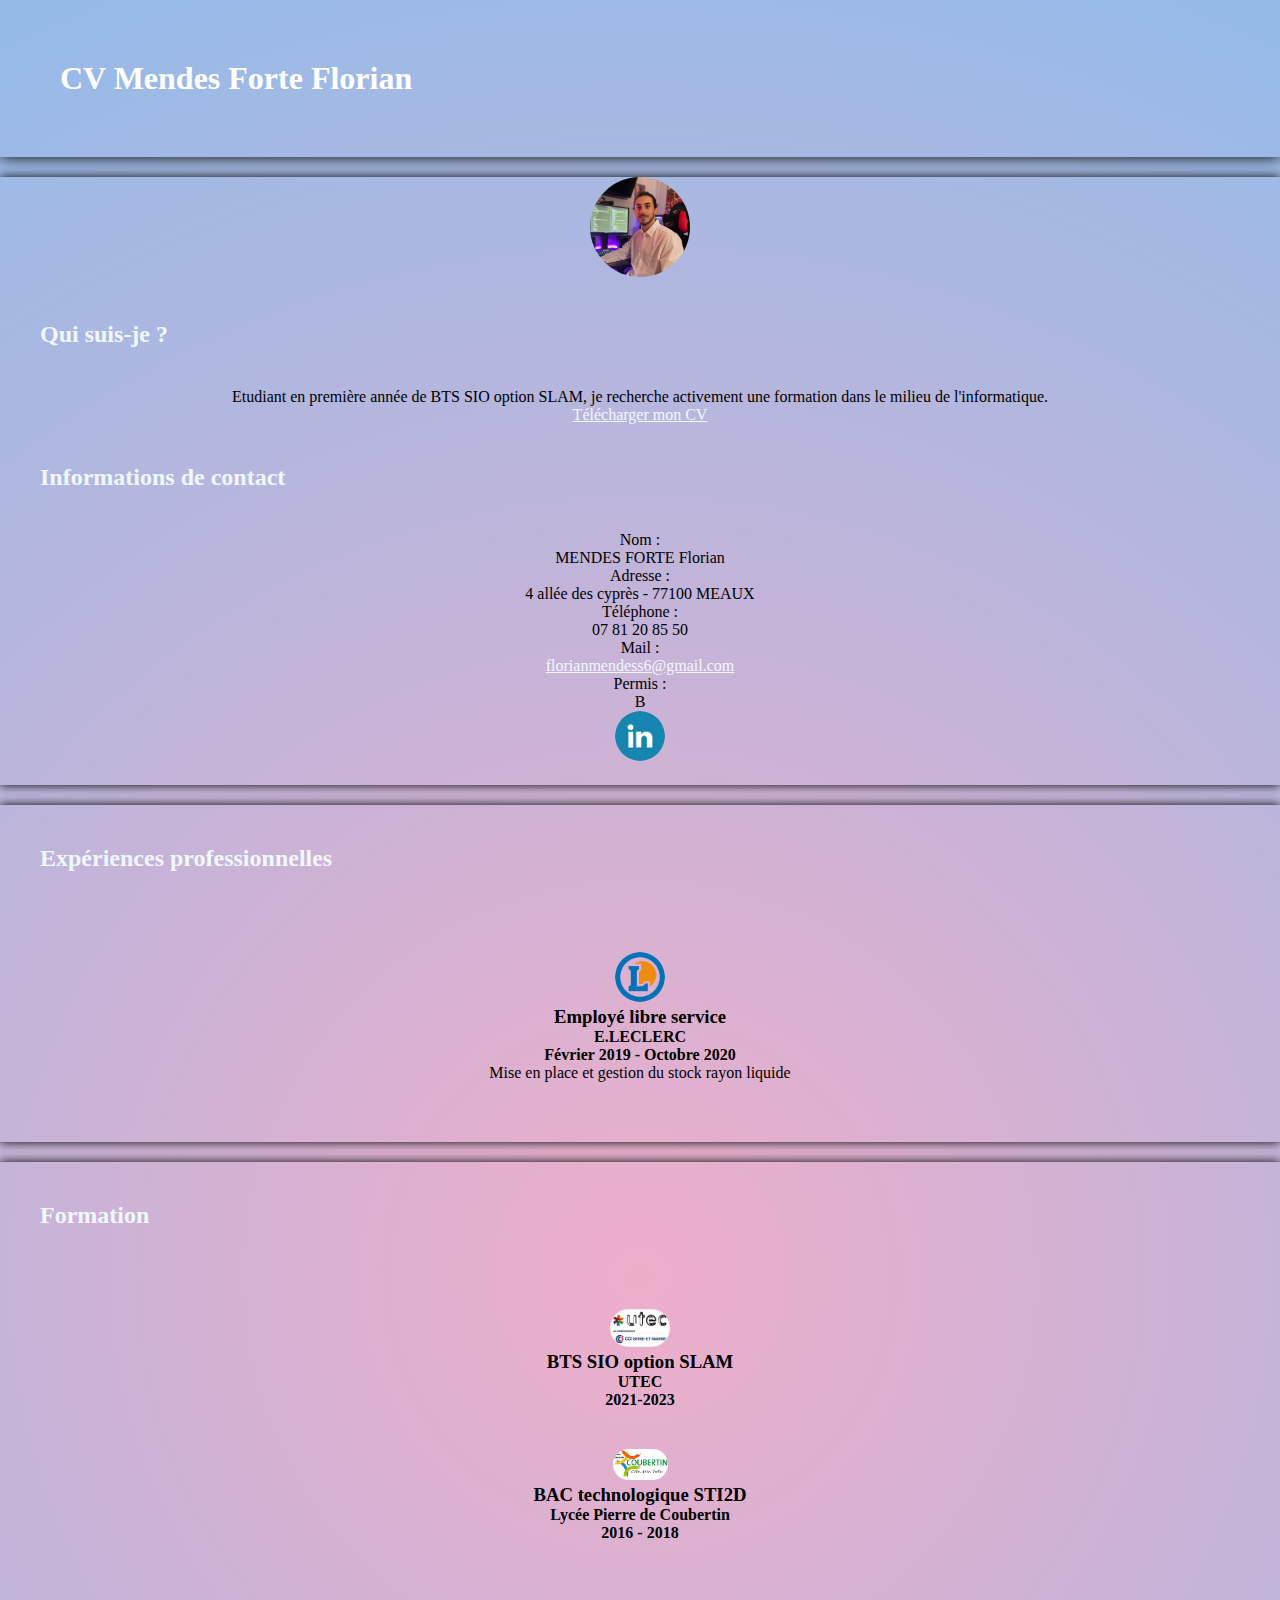
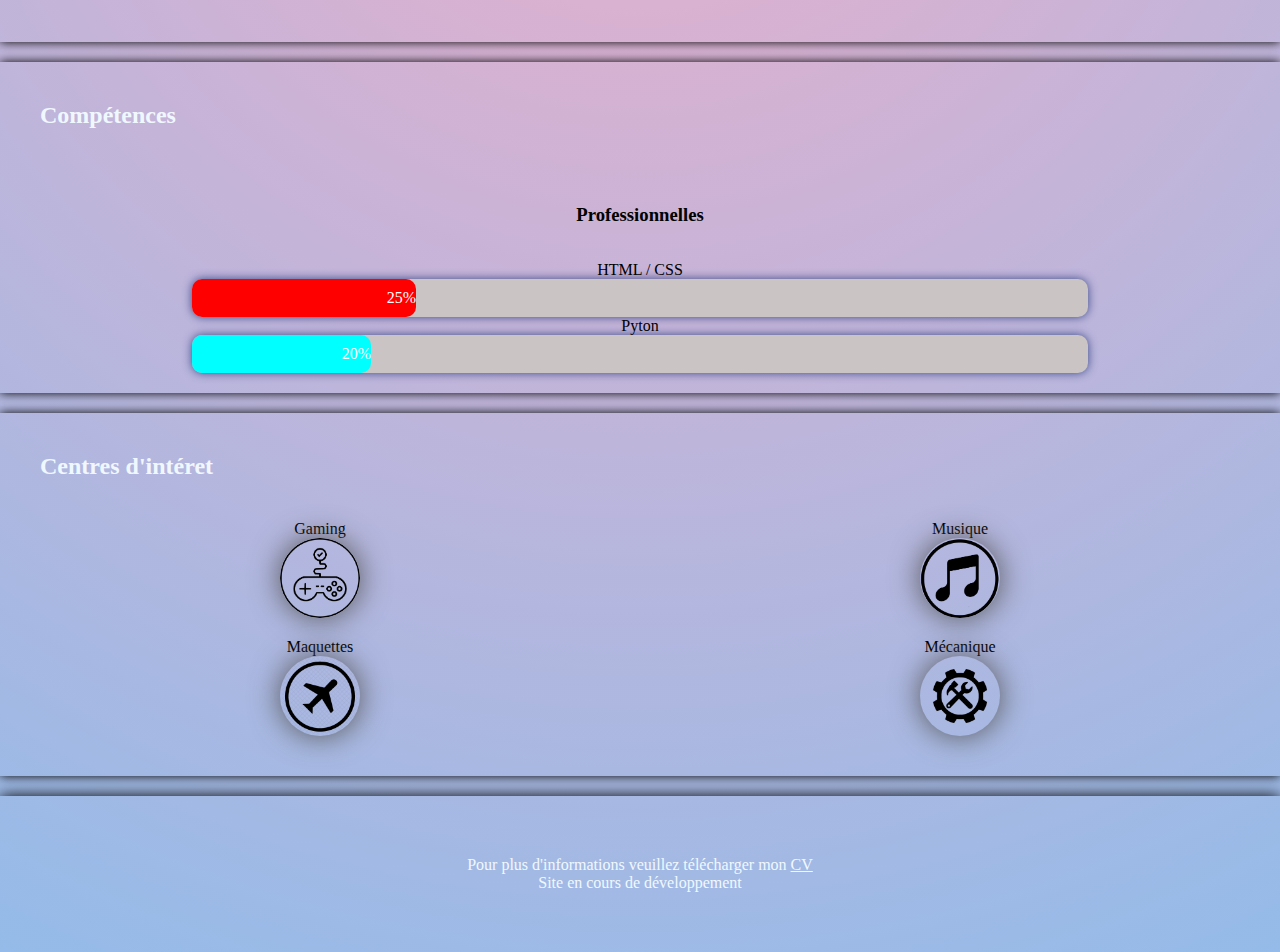
==== index.html @ c35d8fb9 "Update index.html" ====
<!DOCTYPE html>
<html>

<head>
	<title>CV de Mendes Forte Florian</title>
	<meta charset="utf-8">
	<meta name="viewport" content="wdith=device-width, initial-scale=1, user-scalable=no">
	<link rel="icon" href="https://cdn-icons-png.flaticon.com/512/1340/1340141.png" type="image/x-icon">
	<link rel="stylesheet" href="css/index.css">
</head>

<body>
	<header>
		<h1>CV Mendes Forte Florian</h1>
	</header>

</html>

<section>
	<div class="photo">
		<img src="img/cv-profil.jpg" width="100" alt="Ma photo de profil">
	</div>
	<div class="prez">
	<h2>Qui suis-je ?</h2>
	<p>Etudiant en première année de BTS SIO option SLAM, je recherche activement
		une formation dans le milieu de l'informatique.</p>
	<a href="https://drive.google.com/file/d/1h4x3YAbAO-uf1AmFvrvh2RojWO1_PKRx/view?usp=sharing" download>Télécharger mon CV</a>
	</div>
	<div class="contact">
	<h2>Informations de contact</h2>
	<div class="contact-flex">
		<p>Nom : </p>
		<p>MENDES FORTE Florian</p>
	</div>
	<div class="contact">
		<p>Adresse : </p>
		<p>4 allée des cyprès - 77100 MEAUX</p>
	</div>
	<div class="contact">
		<p>Téléphone :</p>
		<p>07 81 20 85 50</p>
	</div>
	<div class="contact">
		<p>Mail : </p>
		<p><a href="mailto:florianmendess6@gmail.com">florianmendess6@gmail.com</a></p>
	</div>
	<div class="contact">
		<p>Permis :</p>
		<p>B</p>
	</div>
	<div class="social">
		<a href="https://www.linkedin.com/in/fmendesforte/"><img src="img/Lk.png" width="50" alt="Logo Lk"></a>
	</div>
	</div>
</section>
<section>
	<h2>Expériences professionnelles</h2>
	<div class="exp">
		<div class="exp-logo">
			<a><img src="img/leclerc.png" width= 50px alt="Logo de Leclerc"></a>
		</div>
		<div class="exp-info">
			<h3>Employé libre service</h3>
			<h4>E.LECLERC</h4>
			<h4>Février 2019 - Octobre 2020</h4>
		</div>
		<div class="exp-desc">
			<p> Mise en place et gestion du stock rayon liquide </p>
		</div>
</section>
<section>
	<h2>Formation</h2>
	<div class="exp">
		<div class="exp-logo">
			<a><img src="img/utec.jpg" width="60px" alt="Logo de UTEC"></a>
		</div>
		<div class="exp-info">
			<h3>BTS SIO option SLAM</h3>
			<h4>UTEC</h4>
			<h4>2021-2023</h4>
		</div>
		<div class="exp">
			<div class="exp-logo">
				<a><img src="img/coubertin.jpg" width= 55px alt="Logo de Coubertin"></a>
			</div>
			<div class="exp-info">
				<h3>BAC technologique STI2D</h3>
				<h4>Lycée Pierre de Coubertin</h3>
					<h4>2016 - 2018</h4>
			</div>
		</div>
</section>
<section>
    <h2>Compétences</h>
    <h3 class="h3gauche">Professionnelles</h3>	
	<div class="comp">
		<p>HTML / CSS</p>
    <div class="barre">
      <div class="skills htmlcss">25%</div> 
    </div>
	<div class="comp">	
    <p>Pyton</p>
    <div class="barre">
      <div class="skills python">20%</div> 
    </div>
  </section>
<section>
	<h2>Centres d'intéret</h2>
</div>
	<figure class="interet">
		<img src="img/gaming1.png" width=50 alt="Gaming">
		<figcaption>Gaming</figcaption>
	</figure>
	<figure class="interet">
		<img src="img/musique.png" width=50 alt="Musique">
		<figcaption>Musique</figcaption>
	</figure>
	<figure class="interet">
		<img src="img/maquette1.png" width=57 alt="Maquettes">
		<figcaption>Maquettes</figcaption>
	</figure>
	<figure class="interet">
		<img src="img/mecanique.png" width=75 alt="Mécanique">
		<figcaption>Mécanique</figcaption>
	</figure>	
</section>
<footer>
	<p>Pour plus d'informations veuillez télécharger mon <a href="https://drive.google.com/file/d/1h4x3YAbAO-uf1AmFvrvh2RojWO1_PKRx/view?usp=sharing" download> CV</a></p>
	<p>Site en cours de développement</p>
</footer>
</body>
---- css/index.css ----
/*STYLES GENERAUX*/
*{
    font-family: 'Franklin Gothic Medium';
    padding: 0px;
    margin: 0px;
    text-align: center;
    box-sizing: border-box;
}
body{
    background: rgb(238,174,202);
    background: radial-gradient(circle, rgba(238,174,202,1) 0%, rgba(148,187,233,1) 100%);
    background-repeat: no-repeat;
    background-size: 100% 100%;
}
img{
    border-radius: 50px 50px;
}
a{
    color: aliceblue;
}
h2{
    color: aliceblue;
}
/*HEADER*/
header, footer{
    width: 100%;
    padding: 60px;
    background: url("http://www.quatuor-france.fr/wp-content/themes/options/images/skins/headers/full_width/header-purpleHaze.jpg");
    box-shadow: 0px 0px 15px;
    border-radius: 0px;    
}
footer{
    border-top: 2px;
}
footer p{
    width: 90%;
    margin: 0 auto;
    text-align: center;
    color: aliceblue;
}
h1{
    text-align: left;
    color: rgb(255, 255, 255);
}
/*SECTIONS*/
section{
    display: flex; 
    flex-flow: row wrap;
    justify-content: center;
    width: 100%;
    padding-bottom: 20px;
    margin: 20px auto;
    box-shadow: 0px 0px 10px rgb(0, 0, 0);
}

section h2{
    text-align: left;
    margin: 40px;
    width: 100%;

}
section > div{
    width: 100%;
}   
/*SECTIONS INFOS CONTACTS*/
.photo{
    text-align: center;
}
/*FORMATIONS*/
.exp{
    padding: 40px;
}
/*SECTIONS COMPETENCES*/
.h3gauche{
    width: auto;
    padding: 35px;
}

* {box-sizing: border-box;}

.barre{
    margin: auto;
    width: 70%;
    border-radius: 10px;
    background-color: rgb(202, 196, 196);
    box-shadow: 0px 0px 10px rgb(56, 72, 136);
}
.skills{
    text-align: right;
    padding-top: 10px;
    padding-bottom: 10px;
    color: white;
}
.htmlcss{width: 25%;background-color: red;border-radius: 10px;}
.python{width: 20%;background-color: aqua;border-radius: 10px;}

/*INTERETS*/
.interet{
    flex: 0 1 50%;
    display: flex;
    flex-flow: column-reverse;
    align-items: center;
    margin-bottom: 20px;
}
.interet img{
    width: 80px;
    height: 80px;
    border-radius: 50%;
    box-shadow: 0px 0px 30px #555;
}
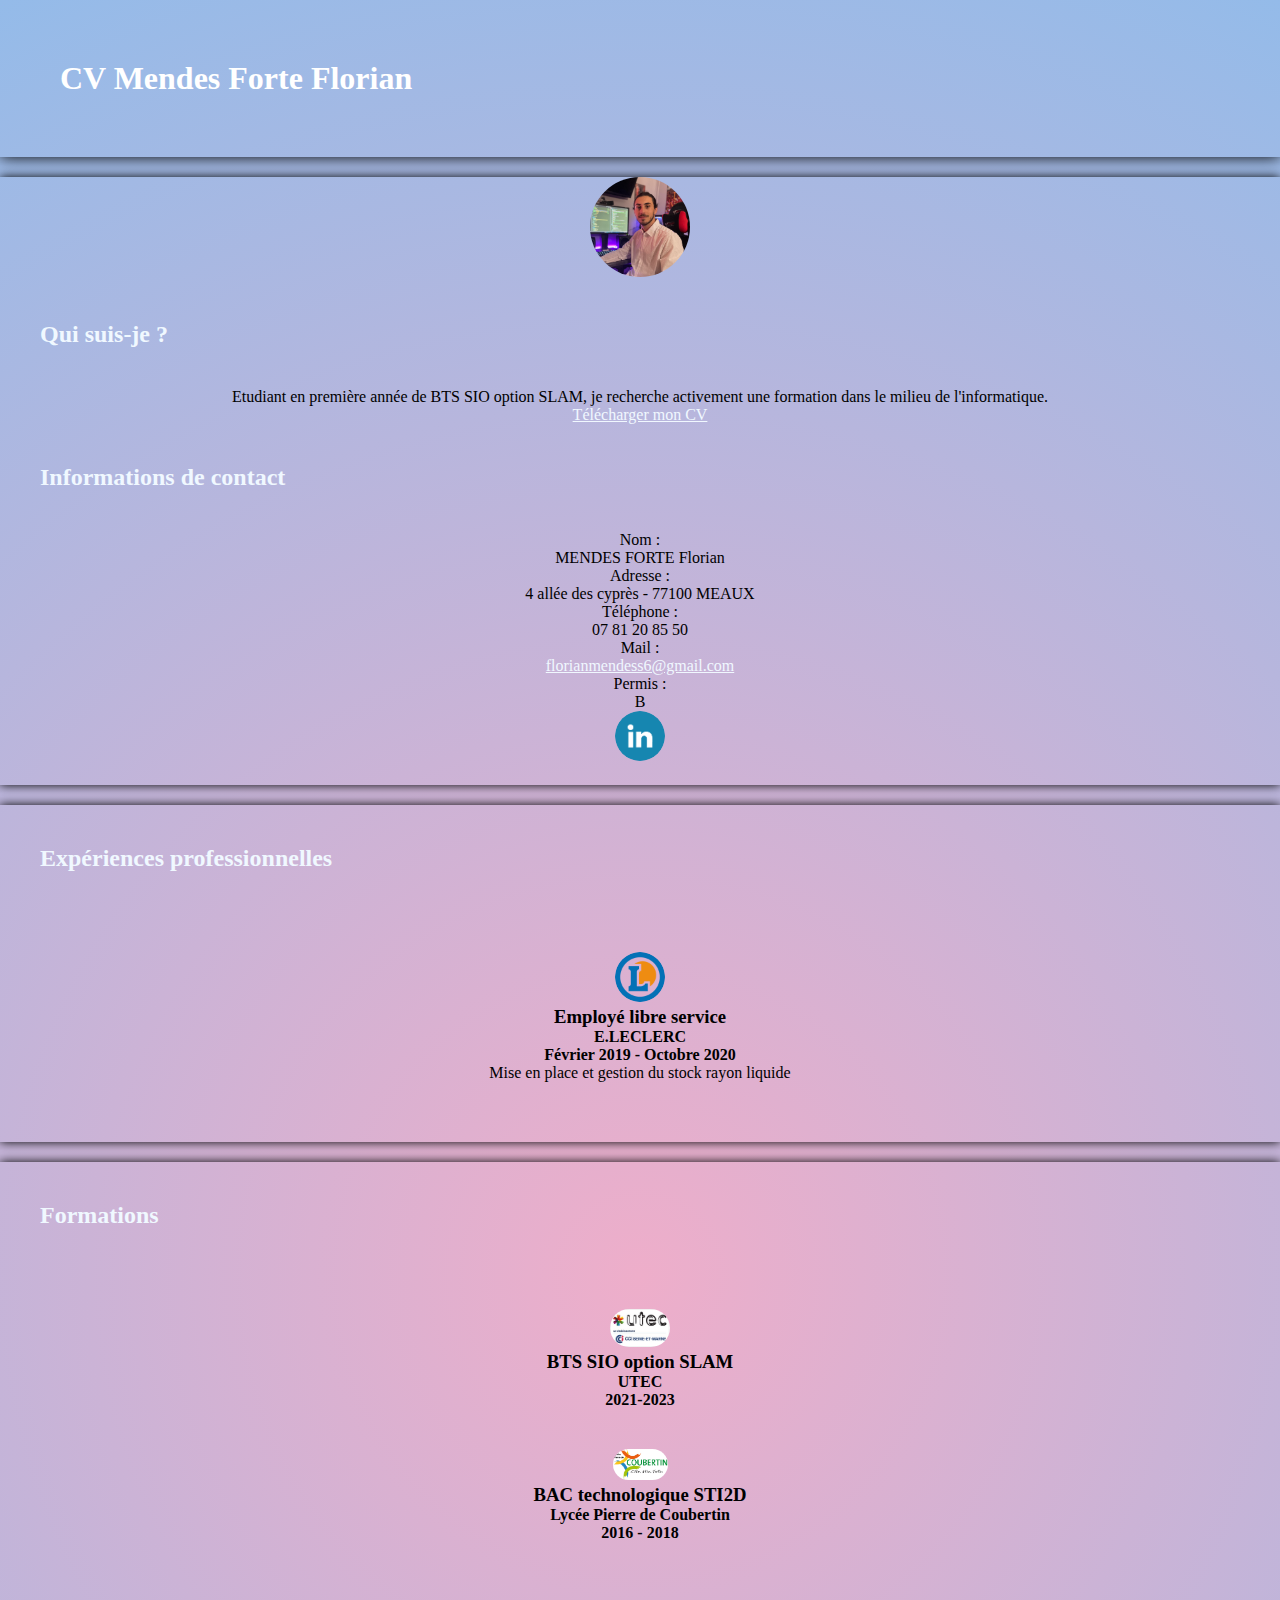
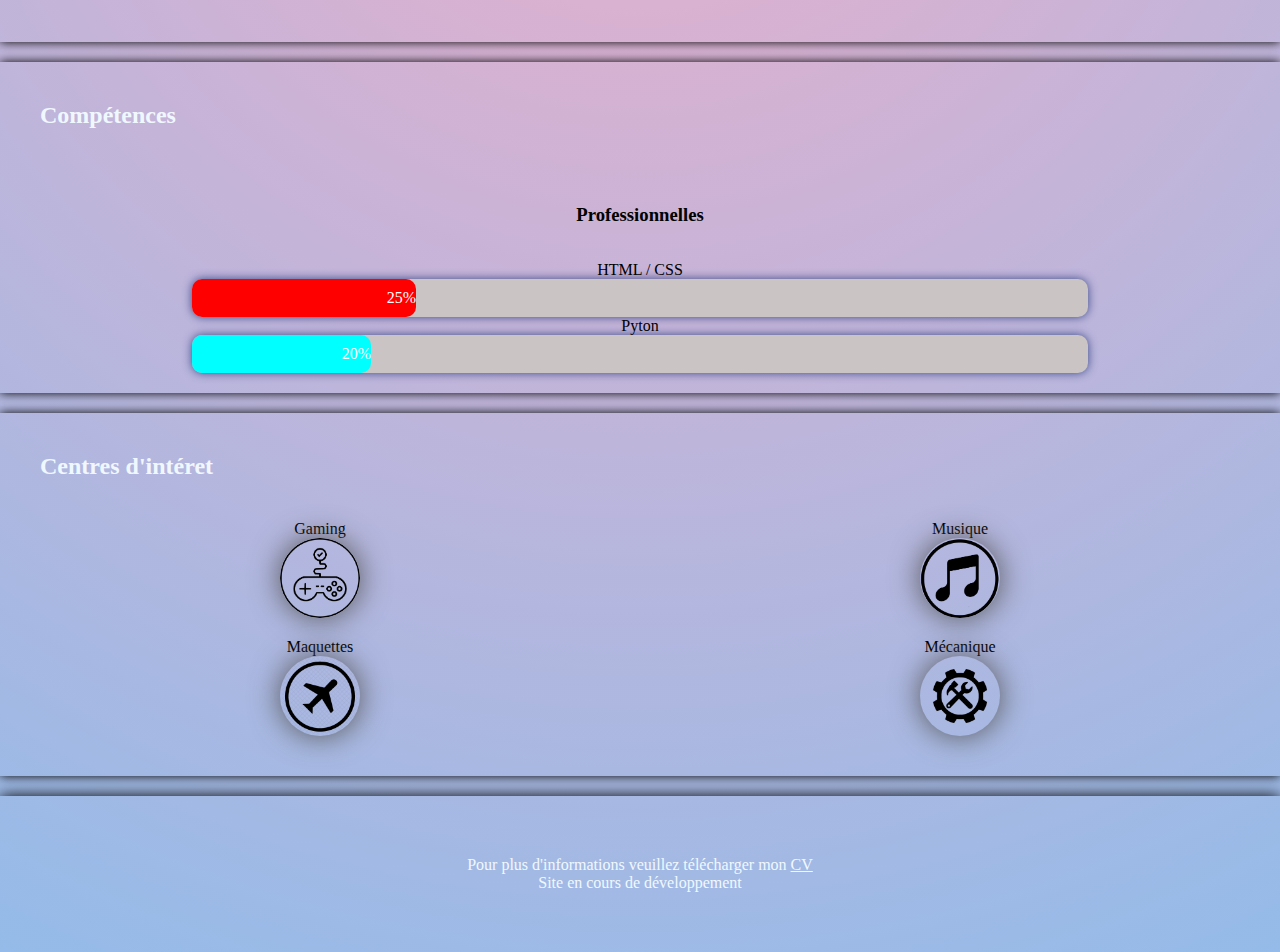
==== commit 89ef3b1b: "index.html update" ====
--- a/index.html
+++ b/index.html
@@ -69,7 +69,7 @@
 		</div>
 </section>
 <section>
-	<h2>Formation</h2>
+	<h2>Formations</h2>
 	<div class="exp">
 		<div class="exp-logo">
 			<a><img src="img/utec.jpg" width="60px" alt="Logo de UTEC"></a>
@@ -128,4 +128,4 @@
 	<p>Pour plus d'informations veuillez télécharger mon <a href="https://drive.google.com/file/d/1h4x3YAbAO-uf1AmFvrvh2RojWO1_PKRx/view?usp=sharing" download> CV</a></p>
 	<p>Site en cours de développement</p>
 </footer>
-</body>
+</body>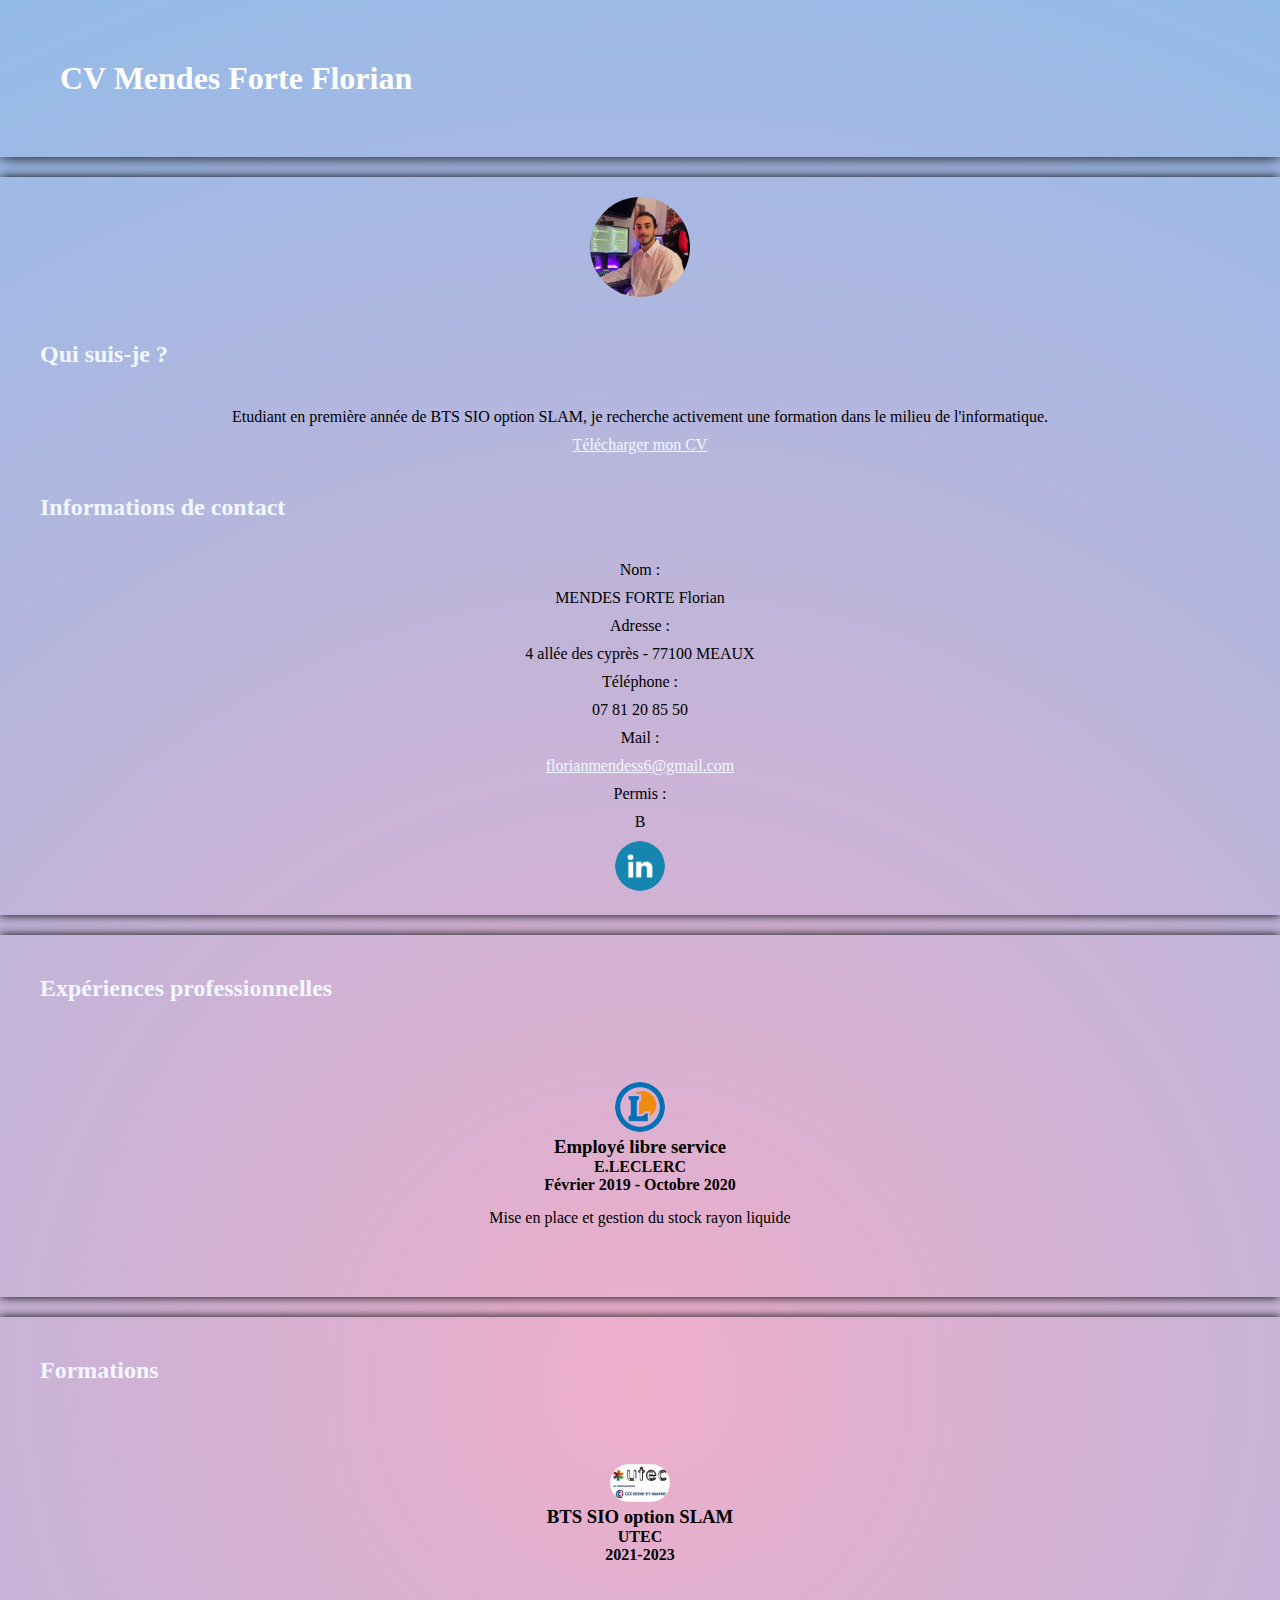
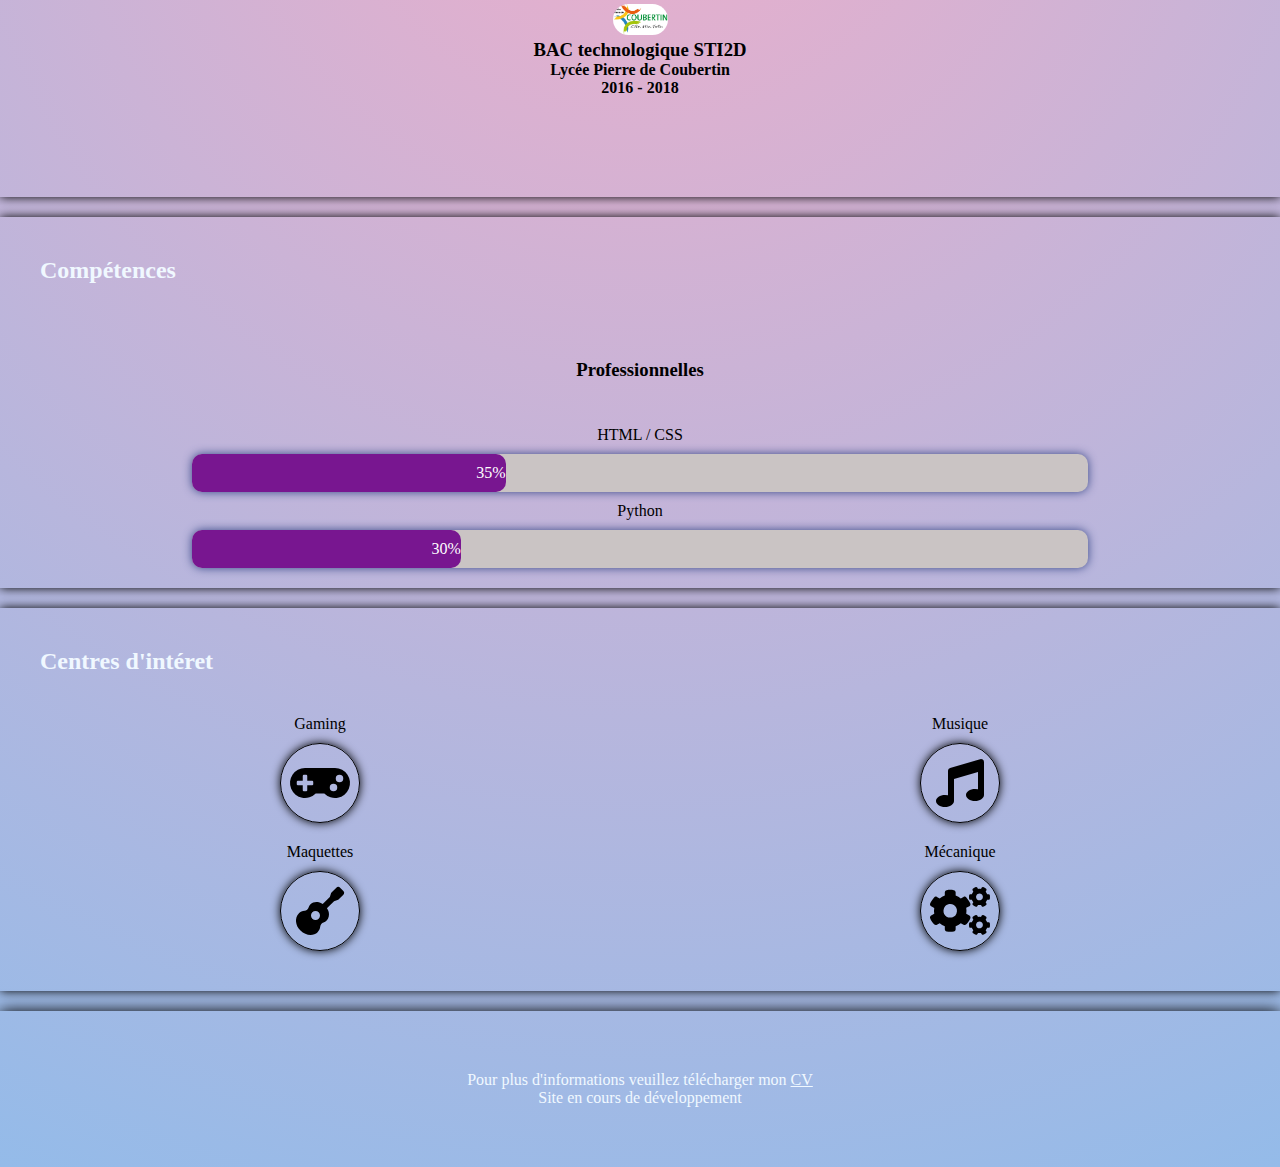
==== commit db5bce99: "updated" ====
--- a/index.html
+++ b/index.html
@@ -7,6 +7,7 @@
 	<meta name="viewport" content="wdith=device-width, initial-scale=1, user-scalable=no">
 	<link rel="icon" href="https://cdn-icons-png.flaticon.com/512/1340/1340141.png" type="image/x-icon">
 	<link rel="stylesheet" href="css/index.css">
+	<script src="all.js"></script>
 </head>
 
 <body>
@@ -21,43 +22,44 @@
 		<img src="img/cv-profil.jpg" width="100" alt="Ma photo de profil">
 	</div>
 	<div class="prez">
-	<h2>Qui suis-je ?</h2>
-	<p>Etudiant en première année de BTS SIO option SLAM, je recherche activement
-		une formation dans le milieu de l'informatique.</p>
-	<a href="https://drive.google.com/file/d/1h4x3YAbAO-uf1AmFvrvh2RojWO1_PKRx/view?usp=sharing" download>Télécharger mon CV</a>
+		<h2>Qui suis-je ?</h2>
+		<p>Etudiant en première année de BTS SIO option SLAM, je recherche activement
+			une formation dans le milieu de l'informatique.</p>
+		<a href="https://drive.google.com/file/d/1h4x3YAbAO-uf1AmFvrvh2RojWO1_PKRx/view?usp=sharing"
+			download>Télécharger mon CV</a>
 	</div>
 	<div class="contact">
-	<h2>Informations de contact</h2>
-	<div class="contact-flex">
-		<p>Nom : </p>
-		<p>MENDES FORTE Florian</p>
-	</div>
-	<div class="contact">
-		<p>Adresse : </p>
-		<p>4 allée des cyprès - 77100 MEAUX</p>
-	</div>
-	<div class="contact">
-		<p>Téléphone :</p>
-		<p>07 81 20 85 50</p>
-	</div>
-	<div class="contact">
-		<p>Mail : </p>
-		<p><a href="mailto:florianmendess6@gmail.com">florianmendess6@gmail.com</a></p>
-	</div>
-	<div class="contact">
-		<p>Permis :</p>
-		<p>B</p>
-	</div>
-	<div class="social">
-		<a href="https://www.linkedin.com/in/fmendesforte/"><img src="img/Lk.png" width="50" alt="Logo Lk"></a>
-	</div>
+		<h2>Informations de contact</h2>
+		<div class="contact-flex">
+			<p>Nom : </p>
+			<p>MENDES FORTE Florian</p>
+		</div>
+		<div class="contact">
+			<p>Adresse : </p>
+			<p>4 allée des cyprès - 77100 MEAUX</p>
+		</div>
+		<div class="contact">
+			<p>Téléphone :</p>
+			<p>07 81 20 85 50</p>
+		</div>
+		<div class="contact">
+			<p>Mail : </p>
+			<p><a href="mailto:florianmendess6@gmail.com">florianmendess6@gmail.com</a></p>
+		</div>
+		<div class="contact">
+			<p>Permis :</p>
+			<p>B</p>
+		</div>
+		<div class="social">
+			<a href="https://www.linkedin.com/in/fmendesforte/"><img src="img/Lk.png" width="50" alt="Logo Lk"></a>
+		</div>
 	</div>
 </section>
 <section>
 	<h2>Expériences professionnelles</h2>
 	<div class="exp">
 		<div class="exp-logo">
-			<a><img src="img/leclerc.png" width= 50px alt="Logo de Leclerc"></a>
+			<a><img src="img/leclerc.png" width=50px alt="Logo de Leclerc"></a>
 		</div>
 		<div class="exp-info">
 			<h3>Employé libre service</h3>
@@ -81,7 +83,7 @@
 		</div>
 		<div class="exp">
 			<div class="exp-logo">
-				<a><img src="img/coubertin.jpg" width= 55px alt="Logo de Coubertin"></a>
+				<a><img src="img/coubertin.jpg" width=55px alt="Logo de Coubertin"></a>
 			</div>
 			<div class="exp-info">
 				<h3>BAC technologique STI2D</h3>
@@ -91,41 +93,51 @@
 		</div>
 </section>
 <section>
-    <h2>Compétences</h>
-    <h3 class="h3gauche">Professionnelles</h3>	
-	<div class="comp">
-		<p>HTML / CSS</p>
-    <div class="barre">
-      <div class="skills htmlcss">25%</div> 
-    </div>
-	<div class="comp">	
-    <p>Pyton</p>
-    <div class="barre">
-      <div class="skills python">20%</div> 
-    </div>
-  </section>
+	<h2>Compétences</h>
+		<h3 class="h3gauche">Professionnelles</h3>
+		<div class="comp">
+			<p>HTML / CSS</p>
+			<div class="barre">
+				<div class="skills htmlcss">35%</div>
+			</div>
+			<div class="comp">
+				<p>Python</p>
+				<div class="barre">
+					<div class="skills python">30%</div>
+				</div>
+</section>
 <section>
 	<h2>Centres d'intéret</h2>
-</div>
+	</div>
 	<figure class="interet">
-		<img src="img/gaming1.png" width=50 alt="Gaming">
+		<div class="rond">
+			<i class="fas fa-gamepad fa-3x"></i>
+		</div>
 		<figcaption>Gaming</figcaption>
 	</figure>
 	<figure class="interet">
-		<img src="img/musique.png" width=50 alt="Musique">
+		<div class="rond">
+			<i class="fas fa-music fa-3x"></i>
+		</div>
 		<figcaption>Musique</figcaption>
 	</figure>
 	<figure class="interet">
-		<img src="img/maquette1.png" width=57 alt="Maquettes">
+		<div class="rond">
+			<i class="fas fa-guitar fa-3x"></i>
+		</div>
 		<figcaption>Maquettes</figcaption>
 	</figure>
 	<figure class="interet">
-		<img src="img/mecanique.png" width=75 alt="Mécanique">
+		<div class="rond">
+		   <i class="fas fa-cogs fa-3x"></i>
+		</div>
 		<figcaption>Mécanique</figcaption>
-	</figure>	
+	</figure>
 </section>
 <footer>
-	<p>Pour plus d'informations veuillez télécharger mon <a href="https://drive.google.com/file/d/1h4x3YAbAO-uf1AmFvrvh2RojWO1_PKRx/view?usp=sharing" download> CV</a></p>
+	<p>Pour plus d'informations veuillez télécharger mon <a
+			href="https://drive.google.com/file/d/1h4x3YAbAO-uf1AmFvrvh2RojWO1_PKRx/view?usp=sharing" download> CV</a>
+	</p>
 	<p>Site en cours de développement</p>
 </footer>
 </body>--- a/css/index.css
+++ b/css/index.css
@@ -52,7 +52,10 @@
     margin: 20px auto;
     box-shadow: 0px 0px 10px rgb(0, 0, 0);
 }
-
+section p{
+    margin-bottom: 10px;
+    margin-top: 10px;
+}
 section h2{
     text-align: left;
     margin: 40px;
@@ -65,10 +68,14 @@
 /*SECTIONS INFOS CONTACTS*/
 .photo{
     text-align: center;
+    margin-top: 20px;
 }
 /*FORMATIONS*/
 .exp{
     padding: 40px;
+}
+.exp-desc{
+    margin-top: 15px;
 }
 /*SECTIONS COMPETENCES*/
 .h3gauche{
@@ -91,9 +98,8 @@
     padding-bottom: 10px;
     color: white;
 }
-.htmlcss{width: 25%;background-color: red;border-radius: 10px;}
-.python{width: 20%;background-color: aqua;border-radius: 10px;}
-
+.htmlcss{width: 35%;background-color: rgb(120, 22, 144);border-radius: 10px;}
+.python{width: 30%;background-color: rgb(120, 22, 144);border-radius: 10px;}   
 /*INTERETS*/
 .interet{
     flex: 0 1 50%;
@@ -102,10 +108,14 @@
     align-items: center;
     margin-bottom: 20px;
 }
-.interet img{
-    width: 80px;
-    height: 80px;
-    border-radius: 50%;
-    box-shadow: 0px 0px 30px #555;
-}
-
+figcaption{margin-bottom: 10px;}
+.rond {
+    border: 1px black solid;
+    border-radius: 50px;
+    width: 5rem;
+    height: 5rem;
+    display: grid;
+    align-items: center;
+    justify-content: center;
+    box-shadow: 0px 0px 10px;
+}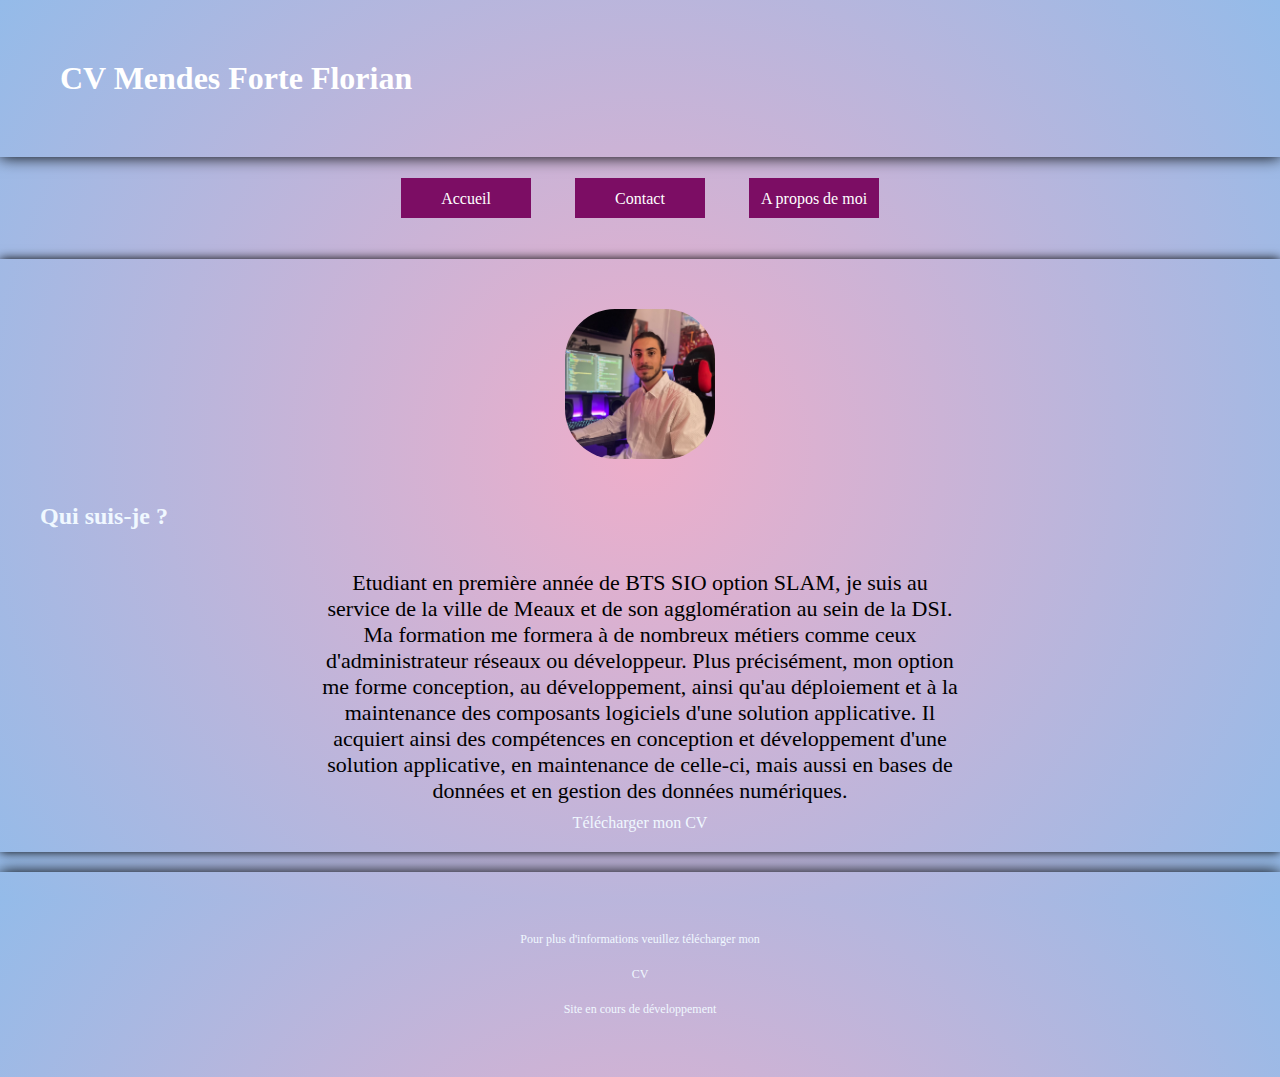
==== commit 00cc2329: "added" ====
--- a/index.html
+++ b/index.html
@@ -1,8 +1,11 @@
 <!DOCTYPE html>
 <html>
 
+	 
 <head>
 	<title>CV de Mendes Forte Florian</title>
+	
+	
 	<meta charset="utf-8">
 	<meta name="viewport" content="wdith=device-width, initial-scale=1, user-scalable=no">
 	<link rel="icon" href="https://cdn-icons-png.flaticon.com/512/1340/1340141.png" type="image/x-icon">
@@ -12,132 +15,34 @@
 
 <body>
 	<header>
+
 		<h1>CV Mendes Forte Florian</h1>
 	</header>
-
 </html>
-
+<ul class="frame">
+	<a href="index.html" class="custom-btn btn-6"><span>Accueil</span></a>
+	<a href="contact.html" class="custom-btn btn-6"><span>Contact</span></a>
+	<a href="Expform.html" class="custom-btn btn-6"><span>A propos de moi</span></a>
+</ul>
+ 
 <section>
 	<div class="photo">
-		<img src="img/cv-profil.jpg" width="100" alt="Ma photo de profil">
+		<img src="img/cv-profil.jpg" width="150" alt="Ma photo de profil">
 	</div>
 	<div class="prez">
 		<h2>Qui suis-je ?</h2>
-		<p>Etudiant en première année de BTS SIO option SLAM, je recherche activement
-			une formation dans le milieu de l'informatique.</p>
+		<p>Etudiant en première année de BTS SIO option SLAM, je suis au service de la ville de Meaux et de son agglomération au sein de la DSI. 
+			Ma formation me formera à de nombreux métiers comme ceux d'administrateur réseaux ou développeur. Plus précisément, mon option me forme conception, au développement,
+			ainsi qu'au déploiement et à la maintenance des composants logiciels d'une solution applicative. Il acquiert ainsi des compétences en conception et développement d'une 
+			solution applicative, en maintenance de celle-ci, mais aussi en bases de données et en gestion des données numériques.
+		</p> 
 		<a href="https://drive.google.com/file/d/1h4x3YAbAO-uf1AmFvrvh2RojWO1_PKRx/view?usp=sharing"
 			download>Télécharger mon CV</a>
 	</div>
-	<div class="contact">
-		<h2>Informations de contact</h2>
-		<div class="contact-flex">
-			<p>Nom : </p>
-			<p>MENDES FORTE Florian</p>
-		</div>
-		<div class="contact">
-			<p>Adresse : </p>
-			<p>4 allée des cyprès - 77100 MEAUX</p>
-		</div>
-		<div class="contact">
-			<p>Téléphone :</p>
-			<p>07 81 20 85 50</p>
-		</div>
-		<div class="contact">
-			<p>Mail : </p>
-			<p><a href="mailto:florianmendess6@gmail.com">florianmendess6@gmail.com</a></p>
-		</div>
-		<div class="contact">
-			<p>Permis :</p>
-			<p>B</p>
-		</div>
-		<div class="social">
-			<a href="https://www.linkedin.com/in/fmendesforte/"><img src="img/Lk.png" width="50" alt="Logo Lk"></a>
-		</div>
-	</div>
-</section>
-<section>
-	<h2>Expériences professionnelles</h2>
-	<div class="exp">
-		<div class="exp-logo">
-			<a><img src="img/leclerc.png" width=50px alt="Logo de Leclerc"></a>
-		</div>
-		<div class="exp-info">
-			<h3>Employé libre service</h3>
-			<h4>E.LECLERC</h4>
-			<h4>Février 2019 - Octobre 2020</h4>
-		</div>
-		<div class="exp-desc">
-			<p> Mise en place et gestion du stock rayon liquide </p>
-		</div>
-</section>
-<section>
-	<h2>Formations</h2>
-	<div class="exp">
-		<div class="exp-logo">
-			<a><img src="img/utec.jpg" width="60px" alt="Logo de UTEC"></a>
-		</div>
-		<div class="exp-info">
-			<h3>BTS SIO option SLAM</h3>
-			<h4>UTEC</h4>
-			<h4>2021-2023</h4>
-		</div>
-		<div class="exp">
-			<div class="exp-logo">
-				<a><img src="img/coubertin.jpg" width=55px alt="Logo de Coubertin"></a>
-			</div>
-			<div class="exp-info">
-				<h3>BAC technologique STI2D</h3>
-				<h4>Lycée Pierre de Coubertin</h3>
-					<h4>2016 - 2018</h4>
-			</div>
-		</div>
-</section>
-<section>
-	<h2>Compétences</h>
-		<h3 class="h3gauche">Professionnelles</h3>
-		<div class="comp">
-			<p>HTML / CSS</p>
-			<div class="barre">
-				<div class="skills htmlcss">35%</div>
-			</div>
-			<div class="comp">
-				<p>Python</p>
-				<div class="barre">
-					<div class="skills python">30%</div>
-				</div>
-</section>
-<section>
-	<h2>Centres d'intéret</h2>
-	</div>
-	<figure class="interet">
-		<div class="rond">
-			<i class="fas fa-gamepad fa-3x"></i>
-		</div>
-		<figcaption>Gaming</figcaption>
-	</figure>
-	<figure class="interet">
-		<div class="rond">
-			<i class="fas fa-music fa-3x"></i>
-		</div>
-		<figcaption>Musique</figcaption>
-	</figure>
-	<figure class="interet">
-		<div class="rond">
-			<i class="fas fa-guitar fa-3x"></i>
-		</div>
-		<figcaption>Maquettes</figcaption>
-	</figure>
-	<figure class="interet">
-		<div class="rond">
-		   <i class="fas fa-cogs fa-3x"></i>
-		</div>
-		<figcaption>Mécanique</figcaption>
-	</figure>
 </section>
 <footer>
-	<p>Pour plus d'informations veuillez télécharger mon <a
-			href="https://drive.google.com/file/d/1h4x3YAbAO-uf1AmFvrvh2RojWO1_PKRx/view?usp=sharing" download> CV</a>
+	<p style="font-size: 12px">Pour plus d'informations veuillez télécharger mon <a href="https://drive.google.com/file/d/1h4x3YAbAO-uf1AmFvrvh2RojWO1_PKRx/view?usp=sharing" download>CV</a>
 	</p>
-	<p>Site en cours de développement</p>
+	<p style="font-size: 12px">Site en cours de développement</p>
 </footer>
 </body>--- a/css/index.css
+++ b/css/index.css
@@ -6,12 +6,125 @@
     text-align: center;
     box-sizing: border-box;
 }
+html{
+    margin: 0px;
+    height: 100%;
+}
 body{
-    background: rgb(238,174,202);
     background: radial-gradient(circle, rgba(238,174,202,1) 0%, rgba(148,187,233,1) 100%);
-    background-repeat: no-repeat;
-    background-size: 100% 100%;
-}
+    height: 100%;
+    min-height: 100vh;
+    display: flex;
+    flex-direction: column;
+}
+p{
+    margin-left: auto;
+    margin-right: auto;
+    width: 50%;
+    display: flex;
+    flex-direction: column;
+    font-size: 22px;
+}
+
+  
+  .frame {
+    width: 90%;
+    margin: 1px auto;
+    text-align: center;
+  }
+  a {
+    text-decoration: none;
+    color: inherit;
+    margin: 20px;
+    outline: none;
+    
+  }
+  .custom-btn {
+    width: 130px;
+    height: 40px;
+    padding: 10px 25px;
+    border: 2px solid rgb(0, 0, 0);
+    font-family: 'Lato', sans-serif;
+    font-weight: 500;
+    background: transparent;
+    cursor: pointer;
+    transition: all 0.3s ease;
+    position: relative;
+    display: inline-block;
+  }
+
+  
+  /* 6 */
+  .btn-6 {
+     background: rgb(124, 13, 100);
+    color: #fff;
+    line-height: 42px;
+    padding: 0;
+    border: none;
+  }
+  .btn-6 span {
+    position: relative;
+    display: block;
+    width: 100%;
+    height: 100%;
+  }
+  .btn-6:before,
+  .btn-6:after {
+    position: absolute;
+    content: "";
+    height: 0%;
+    width: 2px;
+    background: #000;
+  }
+  .btn-6:before {
+    right: 0;
+    top: 0;
+    transition: all 500ms ease;
+  }
+  .btn-6:after {
+    left: 0;
+    bottom: 0;
+    transition: all 500ms ease;
+  }
+  .btn-6:hover{
+    color: #000;
+    background: transparent;
+  }
+  .btn-6:hover:before {
+    transition: all 500ms ease;
+    height: 100%;
+  }
+  .btn-6:hover:after {
+    transition: all 500ms ease;
+    height: 100%;
+  }
+  .btn-6 span:before,
+  .btn-6 span:after {
+    position: absolute;
+    content: "";
+    background: #000;
+  }
+  .btn-6 span:before {
+    left: 0;
+    top: 0;
+    width: 0%;
+    height: 2px;
+    transition: all 500ms ease;
+  }
+  .btn-6 span:after {
+    right: 0;
+    bottom: 0;
+    width: 0%;
+    height: 2px;
+    transition: all 500ms ease;
+  }
+  .btn-6 span:hover:before {
+    width: 100%;
+  }
+  .btn-6 span:hover:after {
+    width: 100%;
+  }
+
 img{
     border-radius: 50px 50px;
 }
@@ -30,7 +143,7 @@
     border-radius: 0px;    
 }
 footer{
-    border-top: 2px;
+    margin-top: auto;
 }
 footer p{
     width: 90%;
@@ -68,7 +181,7 @@
 /*SECTIONS INFOS CONTACTS*/
 .photo{
     text-align: center;
-    margin-top: 20px;
+    margin-top: 50px;
 }
 /*FORMATIONS*/
 .exp{
@@ -98,8 +211,9 @@
     padding-bottom: 10px;
     color: white;
 }
-.htmlcss{width: 35%;background-color: rgb(120, 22, 144);border-radius: 10px;}
-.python{width: 30%;background-color: rgb(120, 22, 144);border-radius: 10px;}   
+.htmlcss{width: 35%;background-color: rgb(124, 13, 100);border-radius: 10px;}
+.python{width: 30%;background-color: rgb(124, 13, 100);border-radius: 10px;}
+.admin{width: 45%;background-color: rgb(124, 13, 100);border-radius: 10px;}    
 /*INTERETS*/
 .interet{
     flex: 0 1 50%;
@@ -110,7 +224,7 @@
 }
 figcaption{margin-bottom: 10px;}
 .rond {
-    border: 1px black solid;
+    border: 1px rgb(124, 13, 100) solid;
     border-radius: 50px;
     width: 5rem;
     height: 5rem;
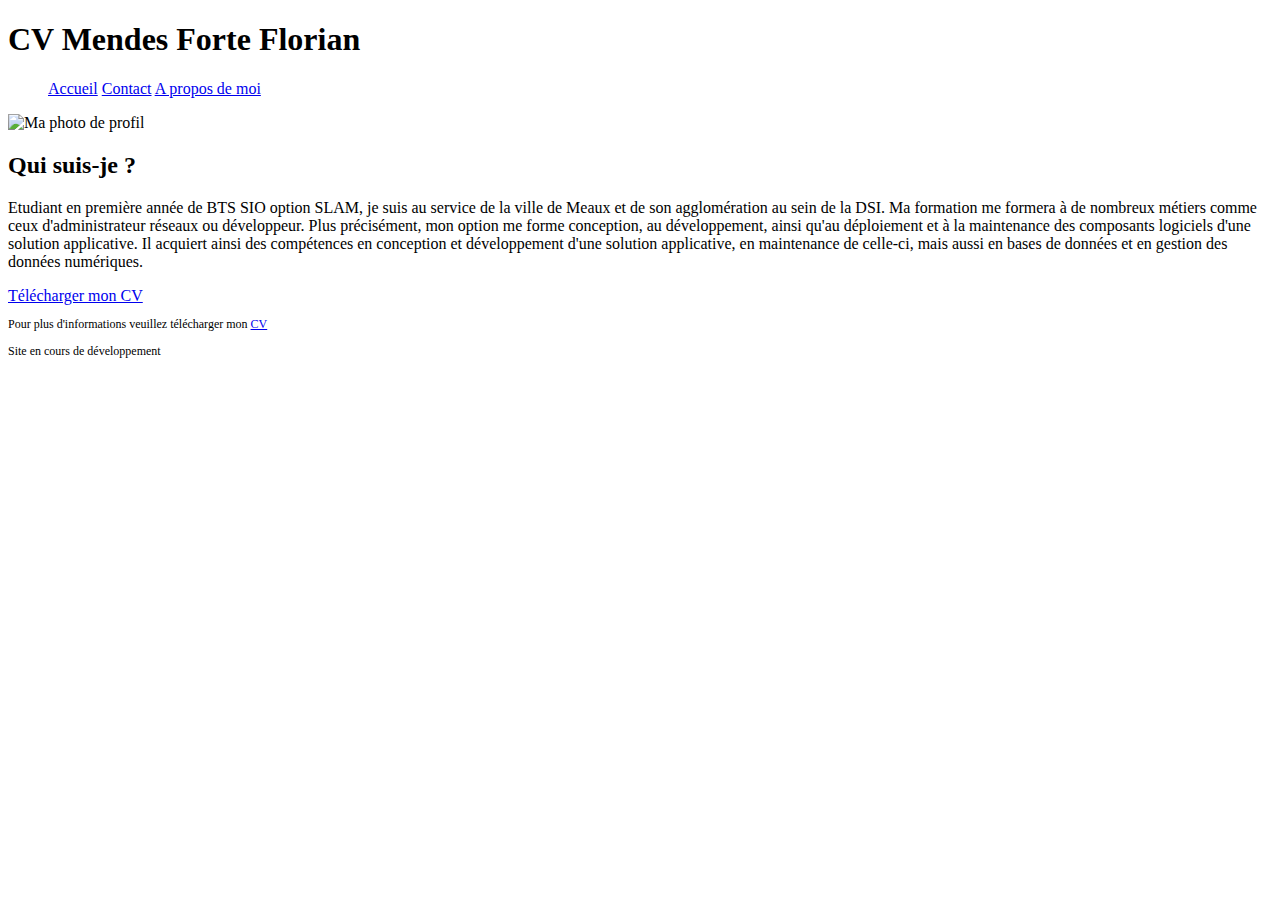
==== commit ce3cb023: "Merge branch 'main' of https://github.com/FlorianMendesForte/FMFCV.github.io" ====
--- a/index.html
+++ b/index.html
@@ -45,4 +45,4 @@
 	</p>
 	<p style="font-size: 12px">Site en cours de développement</p>
 </footer>
-</body>+</body>
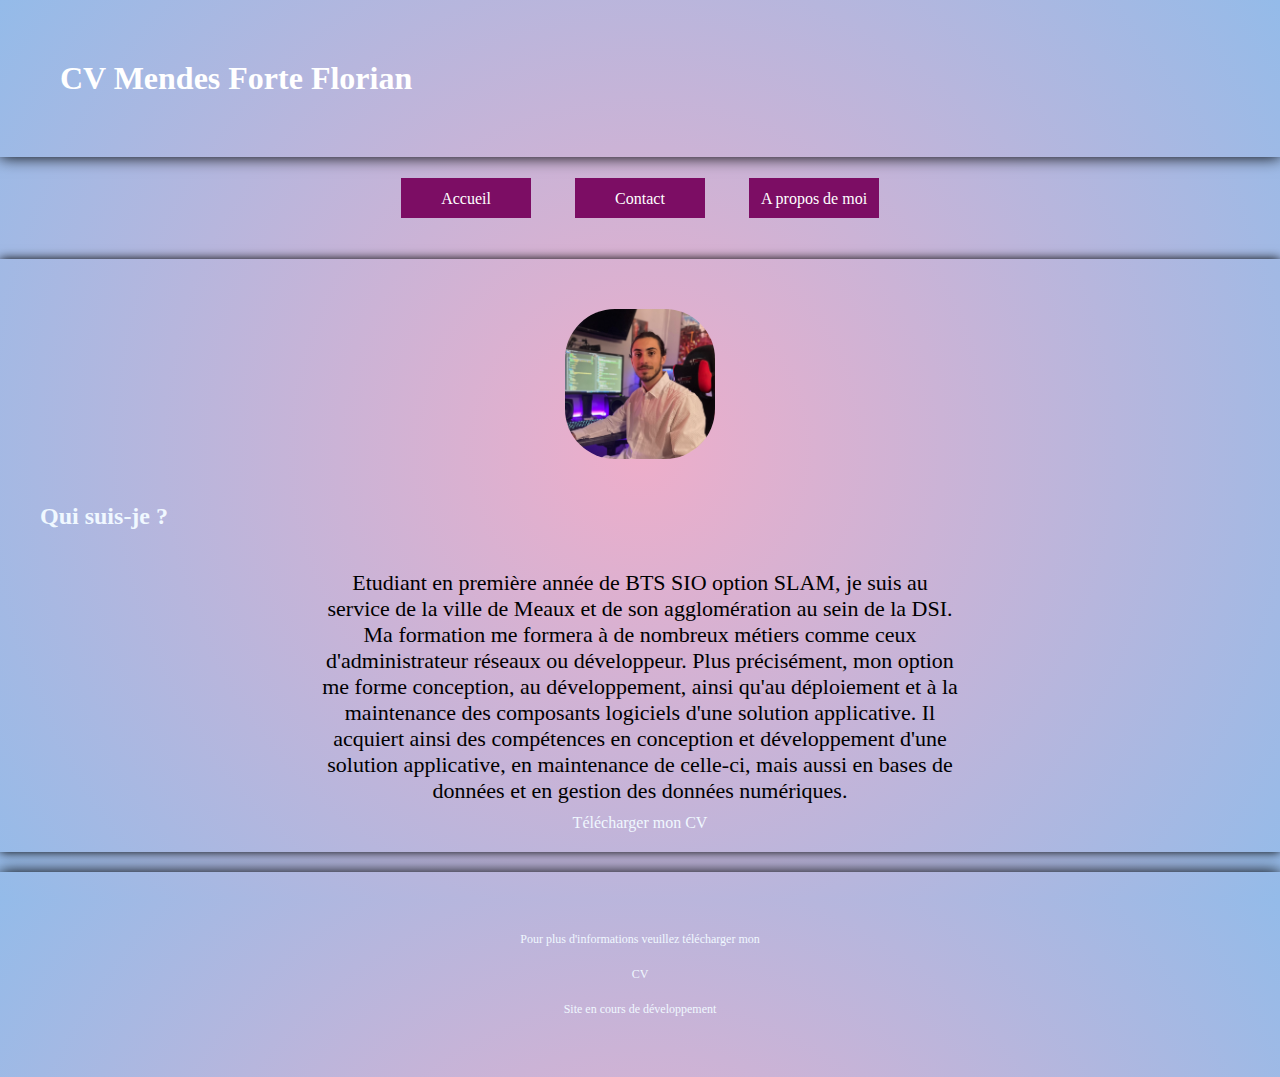
==== commit 0198a400: "ad" ====
--- a/index.html
+++ b/index.html
@@ -45,4 +45,4 @@
 	</p>
 	<p style="font-size: 12px">Site en cours de développement</p>
 </footer>
-</body>
+</body>--- a/css/index.css
+++ b/css/index.css
@@ -0,0 +1,236 @@
+/*STYLES GENERAUX*/
+*{
+    font-family: 'Franklin Gothic Medium';
+    padding: 0px;
+    margin: 0px;
+    text-align: center;
+    box-sizing: border-box;
+}
+html{
+    margin: 0px;
+    height: 100%;
+}
+body{
+    background: radial-gradient(circle, rgba(238,174,202,1) 0%, rgba(148,187,233,1) 100%);
+    height: 100%;
+    min-height: 100vh;
+    display: flex;
+    flex-direction: column;
+}
+p{
+    margin-left: auto;
+    margin-right: auto;
+    width: 50%;
+    display: flex;
+    flex-direction: column;
+    font-size: 22px;
+}
+
+  .frame {
+    text-overflow: ellipsis;
+    white-space: nowrap;
+    width: 90%;
+    margin: 1px auto;
+    text-align: center;
+  }
+  a {
+    text-decoration: none;
+    color: inherit;
+    margin: 20px;
+    outline: none;
+    
+  }
+  .custom-btn {
+    width: 130px;
+    height: 40px;
+    padding: 10px 25px;
+    border: 2px solid rgb(0, 0, 0);
+    font-family: 'Lato', sans-serif;
+    font-weight: 500;
+    background: transparent;
+    cursor: pointer;
+    transition: all 0.3s ease;
+    position: relative;
+    display: inline-block;
+  }
+
+  
+  /* 6 */
+  .btn-6 {
+     background: rgb(124, 13, 100);
+    color: #fff;
+    line-height: 42px;
+    padding: 0;
+    border: none;
+  }
+  .btn-6 span {
+    position: relative;
+    display: block;
+    width: 100%;
+    height: 100%;
+  }
+  .btn-6:before,
+  .btn-6:after {
+    position: absolute;
+    content: "";
+    height: 0%;
+    width: 2px;
+    background: #000;
+  }
+  .btn-6:before {
+    right: 0;
+    top: 0;
+    transition: all 500ms ease;
+  }
+  .btn-6:after {
+    left: 0;
+    bottom: 0;
+    transition: all 500ms ease;
+  }
+  .btn-6:hover{
+    color: #000;
+    background: transparent;
+  }
+  .btn-6:hover:before {
+    transition: all 500ms ease;
+    height: 100%;
+  }
+  .btn-6:hover:after {
+    transition: all 500ms ease;
+    height: 100%;
+  }
+  .btn-6 span:before,
+  .btn-6 span:after {
+    position: absolute;
+    content: "";
+    background: #000;
+  }
+  .btn-6 span:before {
+    left: 0;
+    top: 0;
+    width: 0%;
+    height: 2px;
+    transition: all 500ms ease;
+  }
+  .btn-6 span:after {
+    right: 0;
+    bottom: 0;
+    width: 0%;
+    height: 2px;
+    transition: all 500ms ease;
+  }
+  .btn-6 span:hover:before {
+    width: 100%;
+  }
+  .btn-6 span:hover:after {
+    width: 100%;
+  }
+
+img{
+    border-radius: 50px 50px;
+}
+a{
+    color: aliceblue;
+}
+h2{
+    color: aliceblue;
+}
+/*HEADER*/
+header, footer{
+    width: 100%;
+    padding: 60px;
+    background: url("http://www.quatuor-france.fr/wp-content/themes/options/images/skins/headers/full_width/header-purpleHaze.jpg");
+    box-shadow: 0px 0px 15px;
+    border-radius: 0px;    
+}
+footer{
+    margin-top: auto;
+}
+footer p{
+    width: 90%;
+    margin: 0 auto;
+    text-align: center;
+    color: aliceblue;
+}
+h1{
+    text-align: left;
+    color: rgb(255, 255, 255);
+}
+/*SECTIONS*/
+section{
+    display: flex; 
+    flex-flow: row wrap;
+    justify-content: center;
+    width: 100%;
+    padding-bottom: 20px;
+    margin: 20px auto;
+    box-shadow: 0px 0px 10px rgb(0, 0, 0);
+}
+section p{
+    margin-bottom: 10px;
+    margin-top: 10px;
+}
+section h2{
+    text-align: left;
+    margin: 40px;
+    width: 100%;
+
+}
+section > div{
+    width: 100%;
+}   
+/*SECTIONS INFOS CONTACTS*/
+.photo{
+    text-align: center;
+    margin-top: 50px;
+}
+/*FORMATIONS*/
+.exp{
+    padding: 40px;
+}
+.exp-desc{
+    margin-top: 15px;
+}
+/*SECTIONS COMPETENCES*/
+.h3gauche{
+    width: auto;
+    padding: 35px;
+}
+
+* {box-sizing: border-box;}
+
+.barre{
+    margin: auto;
+    width: 70%;
+    border-radius: 10px;
+    background-color: rgb(202, 196, 196);
+    box-shadow: 0px 0px 10px rgb(56, 72, 136);
+}
+.skills{
+    text-align: right;
+    padding-top: 10px;
+    padding-bottom: 10px;
+    color: white;
+}
+.htmlcss{width: 35%;background-color: rgb(124, 13, 100);border-radius: 10px;}
+.python{width: 30%;background-color: rgb(124, 13, 100);border-radius: 10px;}
+.admin{width: 45%;background-color: rgb(124, 13, 100);border-radius: 10px;}    
+/*INTERETS*/
+.interet{
+    flex: 0 1 50%;
+    display: flex;
+    flex-flow: column-reverse;
+    align-items: center;
+    margin-bottom: 20px;
+}
+figcaption{margin-bottom: 10px;}
+.rond {
+    border: 1px rgb(124, 13, 100) solid;
+    border-radius: 50px;
+    width: 5rem;
+    height: 5rem;
+    display: grid;
+    align-items: center;
+    justify-content: center;
+    box-shadow: 0px 0px 10px;
+}